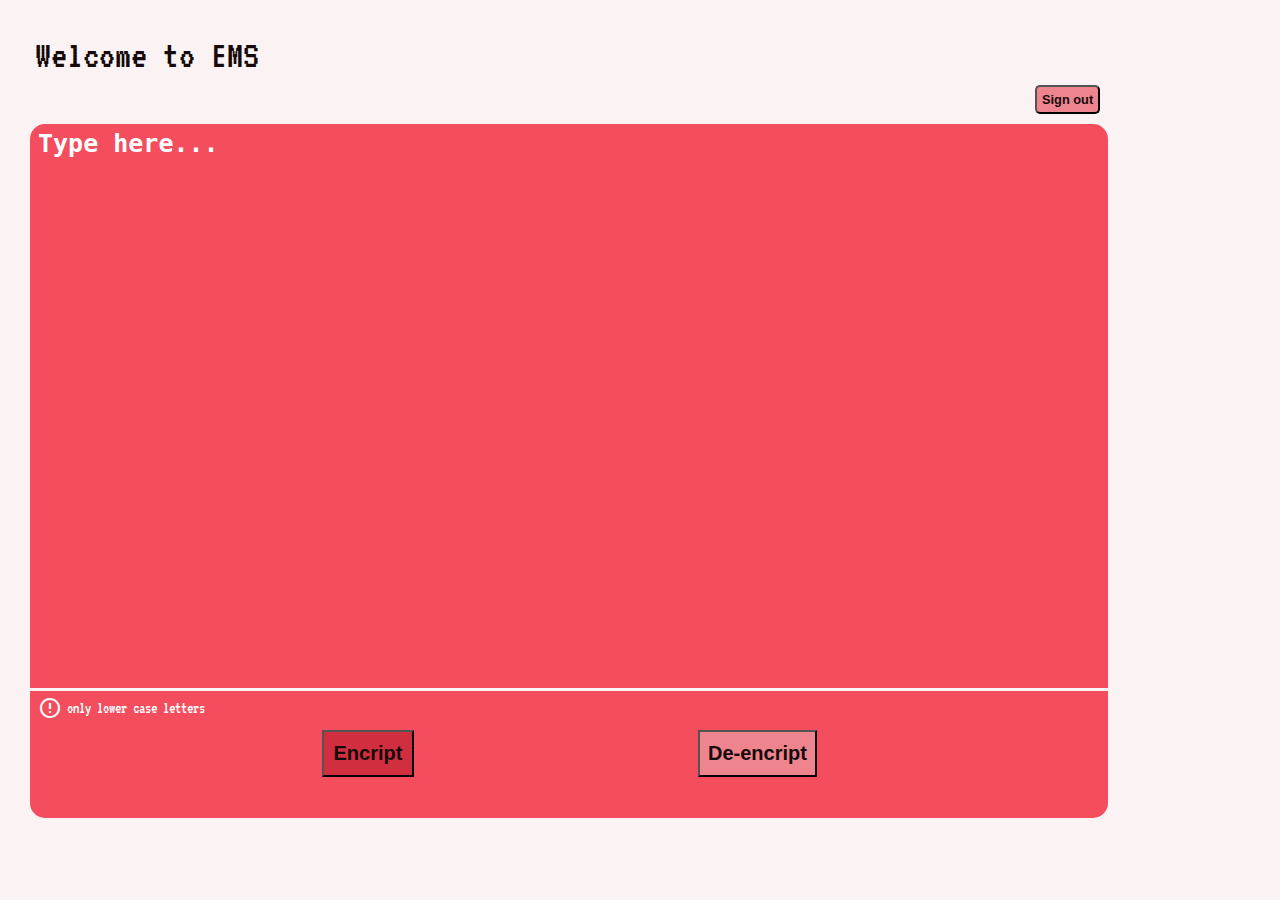
==== view/welcome.html @ 0ad34aea "minor corrections to HTML and CSS files and new Functionalities were added to Welcome.js" ====
<!DOCTYPE html>
<html lang="en">
<head>

    <title>Title</title>

    <!--metadata-->
    <meta charset="UTF-8">
    <meta name="viewport" content="width=device-width, initial-scale=1.0">
    <meta name="viewport" content="height=device-height, initial-scale=1.0">

    <!--stylesheet-->
    <link rel="stylesheet" href="../style/reset.css">
    <link rel="stylesheet" href="../style/welcomeStyle.css">

    <!--scrpti-->
    <script src="../logic/welcome.js"></script>

    <!--fonts-->
    <link rel="preconnect" href="https://fonts.googleapis.com">
    <link rel="preconnect" href="https://fonts.gstatic.com" crossorigin>
    <link href="https://fonts.googleapis.com/css2?family=VT323&display=swap" rel="stylesheet">
    <link rel="stylesheet"
          href="https://fonts.googleapis.com/css2?family=Material+Symbols+Outlined:opsz,wght,FILL,GRAD@24,400,0,0"/>

</head>
<body class="welcomeBody" id="welcomeBody">
<main class="mainContent">
    <h1 class="welcomeTitle">Welcome <span class="showUsername"></span> to EMS</h1>
    <section class="mainSection">
        <section class="textEncript">
            <div class="outButton">
                <button type="submit" class="out">Sign out</button>
            </div>
            <div class="textArea">
                <label for="userText"></label>
                <textarea id="userText" class="userText" typeof="" placeholder="Type here..."></textarea>
            </div>
        </section>
        <section class="actionButtons">
            <div class="attentionArae">
                <span class="material-symbols-outlined">error</span>
                <label class="attentionText">only lower case letters</label>
            </div>
            <div class="buttonsArea">
                <form class="formButton" id="formButton">
                    <button type="submit" class="encript" onclick="encript()">Encript</button>
                    <button type="submit" class="deEncript" onclick="deEncript()">De-encript</button>
                </form>
            </div>
        </section>
    </section>
    <section class="secondarySection" id="secondarySection">
        <div id="finalArea" class="finalArea">

        </div>
    </section>
</main>
</body>
</html>
---- style/welcomeStyle.css ----
:root {
    --text: #160a0b;
    --background: #fbf3f3;
    --primary: #d12f3f;
    --secondary: #ee848e;
    --accent: #f44d5d;
}

.vt323-regular {
    font-family: "VT323", monospace;
    font-weight: 400;
    font-style: normal;
}

.welcomeBody {
    background-color: var(--background);
    font-family: "VT323", monospace;
    display: flex;
    flex-wrap: wrap;
    align-items: center;
    align-content: center;
    /*overflow: auto;*/
    scroll-behavior: smooth;
}

.mainContent {
    margin: 10px;
    padding: 15px;
}

.welcomeTitle {
    color: var(--text);
    align-items: center;
    font-size: 40px;
    margin: 10px;
}

.outButton {
    display: flex;
    justify-content: end;
    width: 84vw;
    transition: 1s;
}
.out{
    background: var(--secondary);
    color: var(--text);
    font-size: 0.8em;
    padding: 5px;
    border-radius: 5px;
    transition: 1s;
    font-weight: bold;
}
.out:hover{
    cursor: pointer;
    background: linear-gradient(90deg, var(--primary), var(--secondary));
    transform: scale(1.2);
    color: white;
}

.textArea {
    width: 86vw;
    height: 63vh;
    margin: 10px 5px 0 5px;

}

.userText {
    width: 83vw;
    height: 61.5vh;
    resize: none;
    border: var(--primary);
    border-radius: 15px 15px 0 0;
    color: var(--text);
    font-size: 25px;
    background: var(--accent);
    padding: 5px 8px;
    font-weight: bold;
    text-align: left;
    transition: 1s;
}
::placeholder{
    color: white;
}

.userText:focus {
    color: white;
    outline: none;
    text-align: left;
    font-weight: bold;
    transform: scale(1.1);
}

.actionButtons {
    width: 83vw;
    height: 13vh;
    margin: 0 5px 10px 5px;
    border: var(--primary);
    padding: 5px 8px;
    background: var(--accent);
    border-radius: 0 0 15px 15px;
    transition: 1s;

}

.attentionArae {
    display: flex;
    align-content: center;
    color: white;
    align-items: center;
}

.attentionText {
    margin: 0 0 0 5px;
}
.formButton{
    display: flex;
    justify-content: space-evenly;
    margin: 10px auto;
}
.encript{
    color: var(--text);
    font-weight: bold;
    background: var(--primary);
    font-size: 20px;
    padding: 10px;
    transition: 1s;
}
.deEncript{
    color: var(--text);
    font-weight: bold;
    background: var(--secondary);
    font-size: 20px;
    padding: 8px;
    transition: 1s;
}
.deEncript:hover,
:focus,
.encript:hover,
:focus{
    transform: scale(1.2);
    color: white;
    font-weight: bold;
}

/* Area of final text */

.secondarySection{
    margin: 10px auto;
    display: flex;
    flex-wrap: wrap;
    background-color: var(--accent);
    opacity: 0;
    border-radius: 5px;
    transition: 1s;
}
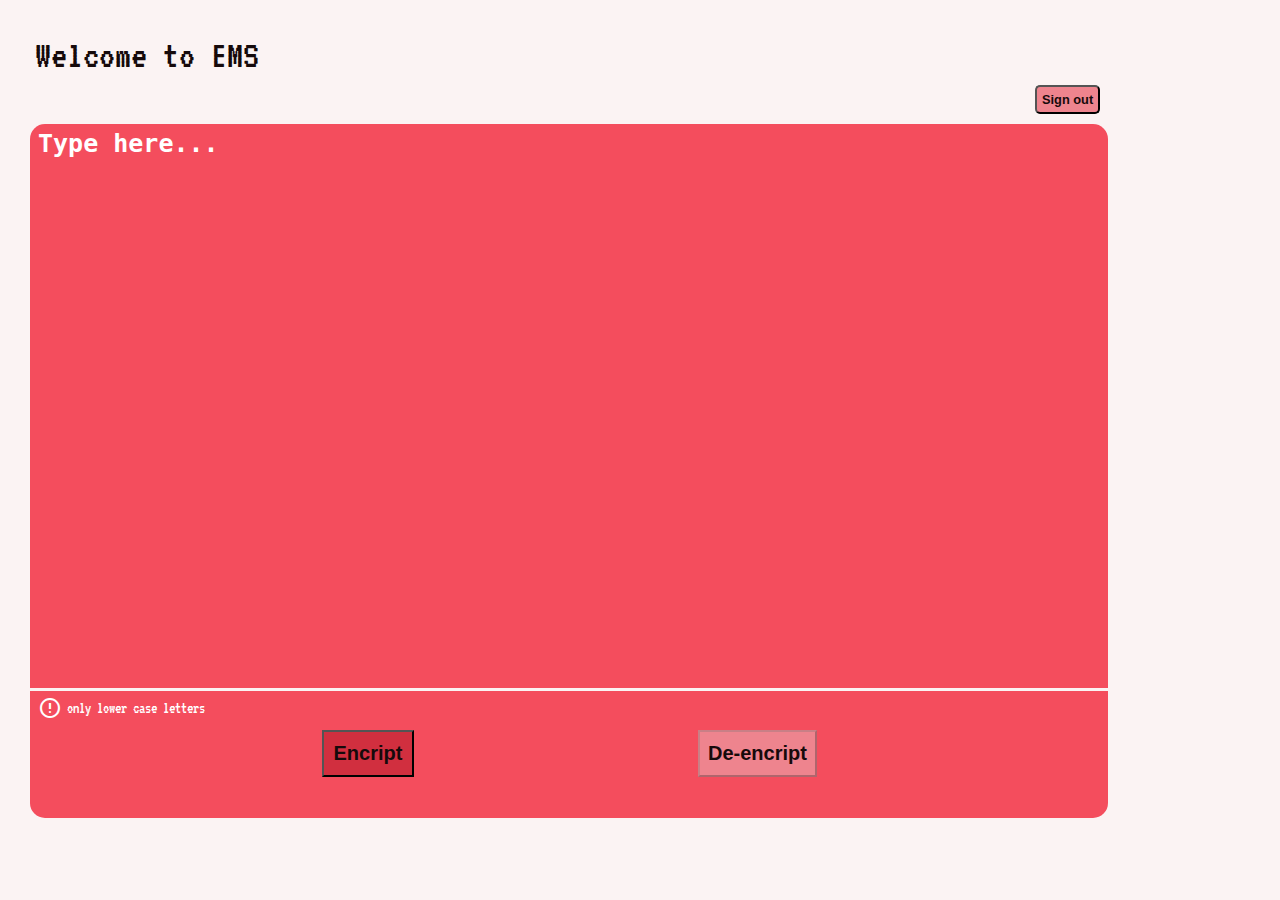
==== commit d1ad90dd: "mynor corrections on some tags" ====
--- a/view/welcome.html
+++ b/view/welcome.html
@@ -28,13 +28,14 @@
 <main class="mainContent">
     <h1 class="welcomeTitle">Welcome <span class="showUsername"></span> to EMS</h1>
     <section class="mainSection">
-        <section class="textEncript">
+        <section class="textToEncript">
             <div class="outButton">
                 <button type="submit" class="out">Sign out</button>
             </div>
             <div class="textArea">
                 <label for="userText"></label>
-                <textarea id="userText" class="userText" typeof="" placeholder="Type here..."></textarea>
+                <textarea id="userText" class="userText" typeof="" placeholder="Type here..."
+                          onfocusout="textValidation()"></textarea>
             </div>
         </section>
         <section class="actionButtons">
@@ -44,16 +45,15 @@
             </div>
             <div class="buttonsArea">
                 <form class="formButton" id="formButton">
-                    <button type="submit" class="encript" onclick="encript()">Encript</button>
-                    <button type="submit" class="deEncript" onclick="deEncript()">De-encript</button>
+                    <button type="submit" class="encript" id="encript" onclick="encription()">Encript</button>
+                    <button type="submit" class="deEncript" id="deEncript" disabled onclick="deEncription()">De-encript
+                    </button>
                 </form>
             </div>
         </section>
     </section>
     <section class="secondarySection" id="secondarySection">
-        <div id="finalArea" class="finalArea">
 
-        </div>
     </section>
 </main>
 </body>
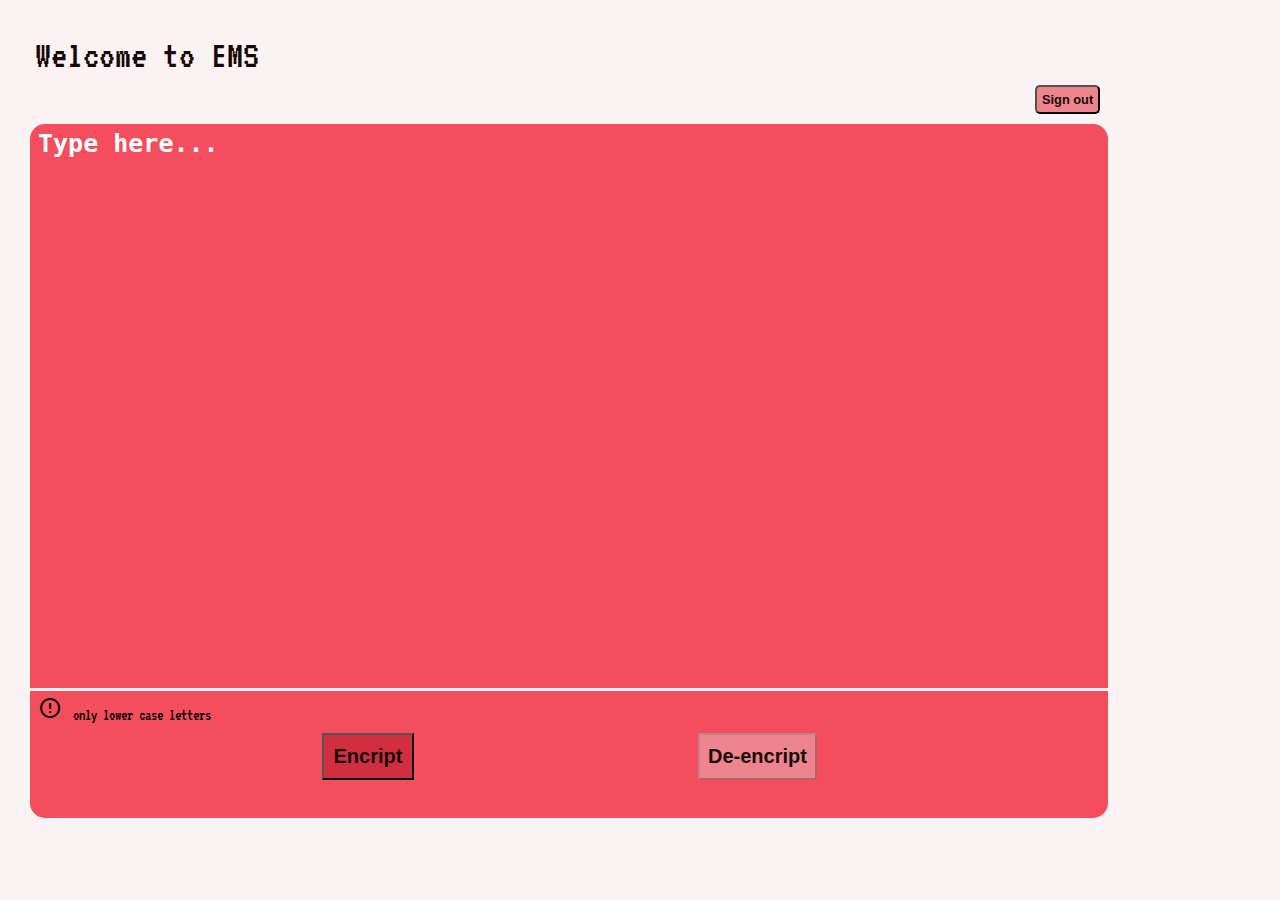
==== commit 01d6bd7f: "typo corrections" ====
--- a/view/welcome.html
+++ b/view/welcome.html
@@ -39,7 +39,7 @@
             </div>
         </section>
         <section class="actionButtons">
-            <div class="attentionArae">
+            <div class="attentionArea">
                 <span class="material-symbols-outlined">error</span>
                 <label class="attentionText">only lower case letters</label>
             </div>
--- a/style/welcomeStyle.css
+++ b/style/welcomeStyle.css
@@ -17,9 +17,7 @@
     font-family: "VT323", monospace;
     display: flex;
     flex-wrap: wrap;
-    align-items: center;
     align-content: center;
-    /*overflow: auto;*/
     scroll-behavior: smooth;
 }
 
@@ -41,7 +39,8 @@
     width: 84vw;
     transition: 1s;
 }
-.out{
+
+.out {
     background: var(--secondary);
     color: var(--text);
     font-size: 0.8em;
@@ -50,7 +49,8 @@
     transition: 1s;
     font-weight: bold;
 }
-.out:hover{
+
+.out:hover {
     cursor: pointer;
     background: linear-gradient(90deg, var(--primary), var(--secondary));
     transform: scale(1.2);
@@ -78,7 +78,8 @@
     text-align: left;
     transition: 1s;
 }
-::placeholder{
+
+::placeholder {
     color: white;
 }
 
@@ -87,7 +88,7 @@
     outline: none;
     text-align: left;
     font-weight: bold;
-    transform: scale(1.1);
+    transform: scale(1.04);
 }
 
 .actionButtons {
@@ -112,12 +113,14 @@
 .attentionText {
     margin: 0 0 0 5px;
 }
-.formButton{
+
+.formButton {
     display: flex;
     justify-content: space-evenly;
     margin: 10px auto;
 }
-.encript{
+
+.encript {
     color: var(--text);
     font-weight: bold;
     background: var(--primary);
@@ -125,7 +128,8 @@
     padding: 10px;
     transition: 1s;
 }
-.deEncript{
+
+.deEncript {
     color: var(--text);
     font-weight: bold;
     background: var(--secondary);
@@ -133,10 +137,9 @@
     padding: 8px;
     transition: 1s;
 }
-.deEncript:hover,
-:focus,
+
 .encript:hover,
-:focus{
+:focus {
     transform: scale(1.2);
     color: white;
     font-weight: bold;
@@ -144,12 +147,10 @@
 
 /* Area of final text */
 
-.secondarySection{
+.secondarySection {
     margin: 10px auto;
     display: flex;
     flex-wrap: wrap;
-    background-color: var(--accent);
-    opacity: 0;
     border-radius: 5px;
     transition: 1s;
 }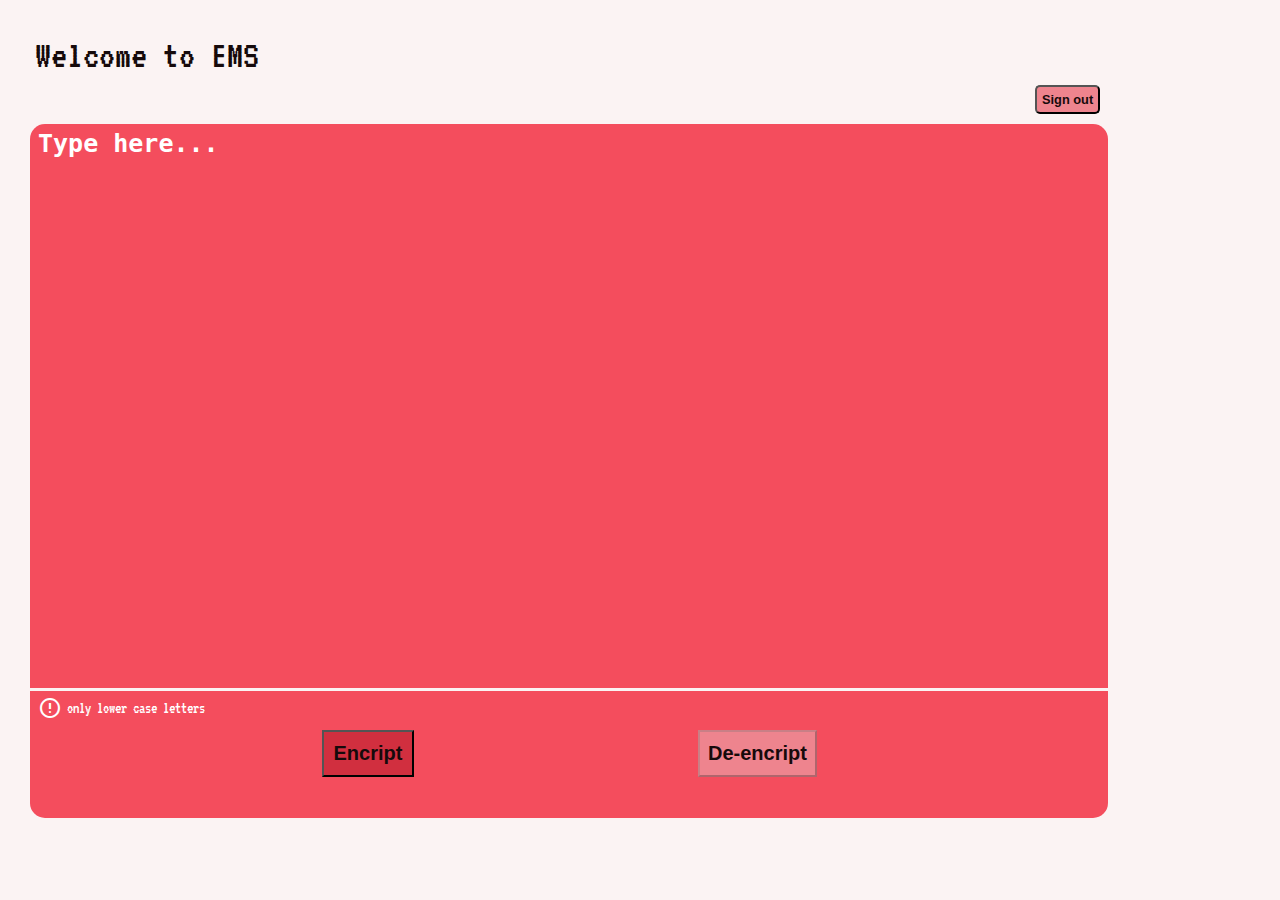
==== commit f23810a8: "change type of button" ====
--- a/view/welcome.html
+++ b/view/welcome.html
@@ -45,8 +45,8 @@
             </div>
             <div class="buttonsArea">
                 <form class="formButton" id="formButton">
-                    <button type="submit" class="encript" id="encript" onclick="encription()">Encript</button>
-                    <button type="submit" class="deEncript" id="deEncript" disabled onclick="deEncription()">De-encript
+                    <button type="button" class="encript" id="encript">Encript</button>
+                    <button type="button" class="deEncript" id="deEncript" disabled>De-encript
                     </button>
                 </form>
             </div>
--- a/style/welcomeStyle.css
+++ b/style/welcomeStyle.css
@@ -103,7 +103,7 @@
 
 }
 
-.attentionArae {
+.attentionArea {
     display: flex;
     align-content: center;
     color: white;
@@ -138,13 +138,6 @@
     transition: 1s;
 }
 
-.encript:hover,
-:focus {
-    transform: scale(1.2);
-    color: white;
-    font-weight: bold;
-}
-
 /* Area of final text */
 
 .secondarySection {
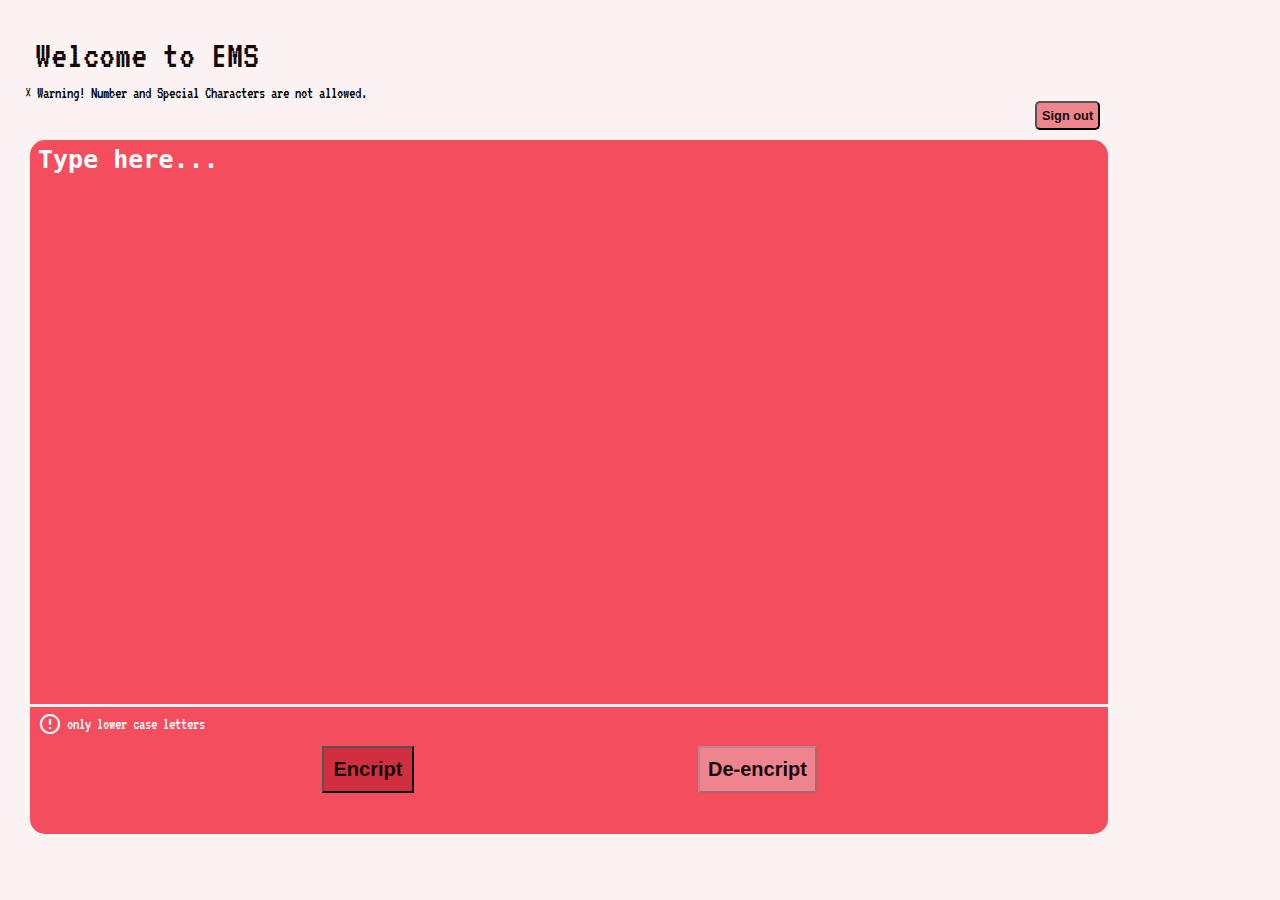
==== commit 47f5c535: "Alert added" ====
--- a/view/welcome.html
+++ b/view/welcome.html
@@ -27,6 +27,10 @@
 <body class="welcomeBody" id="welcomeBody">
 <main class="mainContent">
     <h1 class="welcomeTitle">Welcome <span class="showUsername"></span> to EMS</h1>
+    <div class="alert warning" id="alert">
+        <span class="closebtn" id="closebtn" onclick="closeAlert(this)">&times;</span>
+        <strong>Warning!</strong> Number and Special Characters are not allowed.
+    </div>
     <section class="mainSection">
         <section class="textToEncript">
             <div class="outButton">
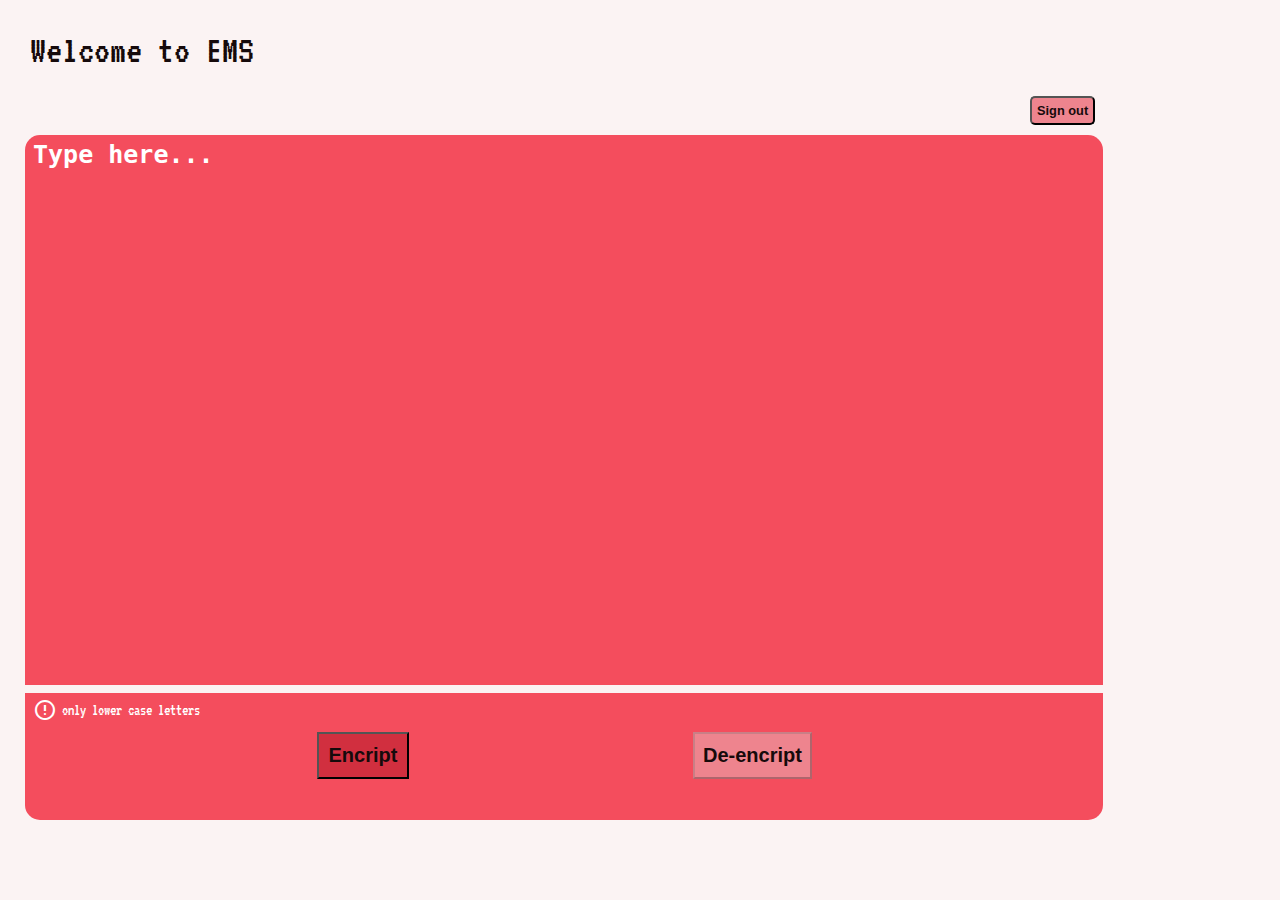
==== commit d2cba3bf: "ID added to the logout Button" ====
--- a/view/welcome.html
+++ b/view/welcome.html
@@ -34,7 +34,7 @@
     <section class="mainSection">
         <section class="textToEncript">
             <div class="outButton">
-                <button type="submit" class="out">Sign out</button>
+                <button type="button" class="out" id="out">Sign out</button>
             </div>
             <div class="textArea">
                 <label for="userText"></label>
--- a/style/welcomeStyle.css
+++ b/style/welcomeStyle.css
@@ -21,9 +21,35 @@
     scroll-behavior: smooth;
 }
 
+.alert {
+    background-color: #f44336;
+    color: white;
+    opacity: 0;
+    transition: opacity 0.5s;
+}
+
+.alert.warning {
+    background-color: #ff9800;
+}
+
+.closebtn {
+    margin-left: 1.2vw;
+    color: white;
+    font-weight: bold;
+    float: right;
+    font-size: 25px;
+    line-height: 20px;
+    cursor: pointer;
+    transition: 0.3s;
+}
+
+.closebtn:hover {
+    color: black;
+}
+
 .mainContent {
     margin: 10px;
-    padding: 15px;
+    padding: 10px;
 }
 
 .welcomeTitle {
@@ -59,14 +85,14 @@
 
 .textArea {
     width: 86vw;
-    height: 63vh;
+    height: 62vh;
     margin: 10px 5px 0 5px;
 
 }
 
 .userText {
     width: 83vw;
-    height: 61.5vh;
+    height: 60vh;
     resize: none;
     border: var(--primary);
     border-radius: 15px 15px 0 0;
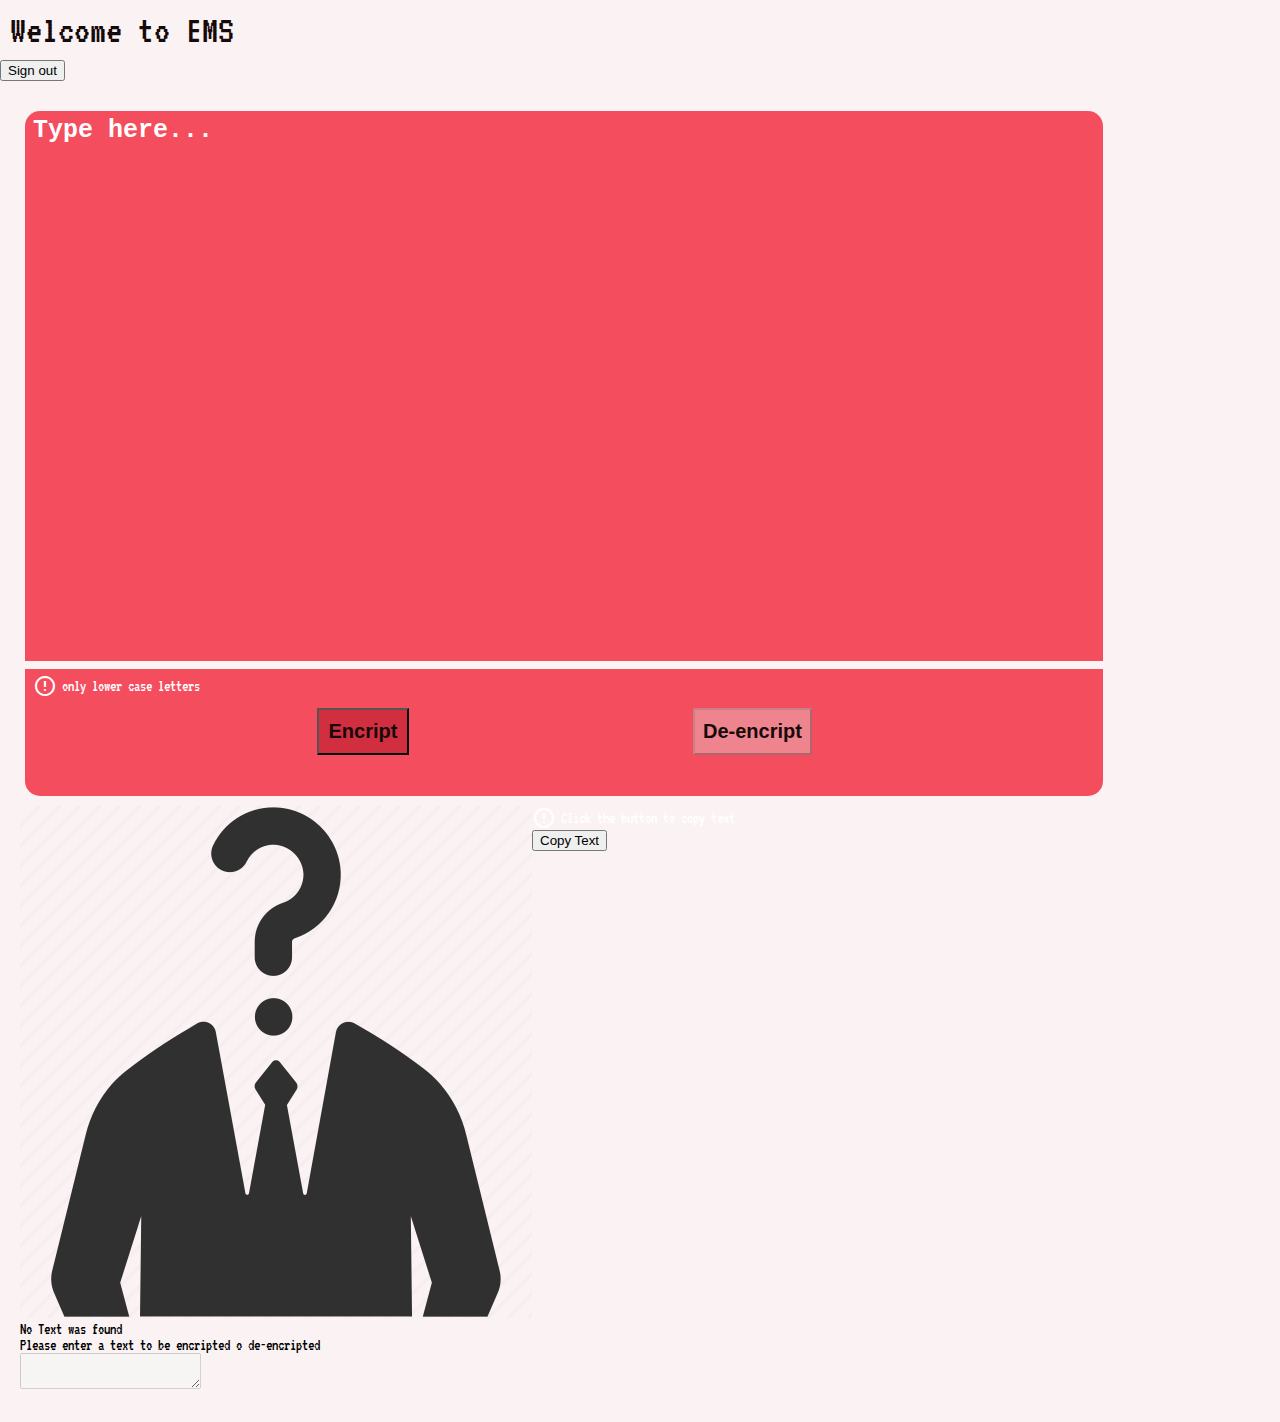
==== commit ad478329: "final corrections on the structure and desing already finished" ====
--- a/view/welcome.html
+++ b/view/welcome.html
@@ -2,7 +2,7 @@
 <html lang="en">
 <head>
 
-    <title>Title</title>
+    <title>Encription Message System - EMS</title>
 
     <!--metadata-->
     <meta charset="UTF-8">
@@ -25,39 +25,71 @@
 
 </head>
 <body class="welcomeBody" id="welcomeBody">
-<main class="mainContent">
+<!--Welcome, Alert & Signout Button-->
+<section id="topSection" class="topSection">
+    <!--Welcome Title-->
     <h1 class="welcomeTitle">Welcome <span class="showUsername"></span> to EMS</h1>
+    <!--Signout Button-->
+    <button type="button" class="signout" id="signout">Sign out</button>
+</section>
+<!--Alert-->
+<section class="alertButton">
     <div class="alert warning" id="alert">
-        <span class="closebtn" id="closebtn" onclick="closeAlert(this)">&times;</span>
+        <span class="closebtnAlert" id="closebtnAlert" onclick="closeAlert(this)">&times;</span>
         <strong>Warning!</strong> Number and Special Characters are not allowed.
     </div>
+</section>
+<!--Encription and text converted Area-->
+<main class="mainContent">
     <section class="mainSection">
+        <!--Text Area-->
         <section class="textToEncript">
-            <div class="outButton">
-                <button type="button" class="out" id="out">Sign out</button>
-            </div>
-            <div class="textArea">
+            <section class="textArea">
                 <label for="userText"></label>
-                <textarea id="userText" class="userText" typeof="" placeholder="Type here..."
+                <textarea id="userText" class="userText" typeof="" placeholder="Type here..." onfocus="moveScreenUp()"
                           onfocusout="textValidation()"></textarea>
-            </div>
+            </section>
         </section>
+        <!--Buttons and Attention Area-->
         <section class="actionButtons">
             <div class="attentionArea">
                 <span class="material-symbols-outlined">error</span>
                 <label class="attentionText">only lower case letters</label>
             </div>
-            <div class="buttonsArea">
+            <section class="buttonsArea">
                 <form class="formButton" id="formButton">
                     <button type="button" class="encript" id="encript">Encript</button>
                     <button type="button" class="deEncript" id="deEncript" disabled>De-encript
                     </button>
                 </form>
-            </div>
+            </section>
         </section>
     </section>
+    <!--Secondary Section-->
     <section class="secondarySection" id="secondarySection">
-
+        <!--Converted Text Area-->
+        <section id="convertedAreaSection" class="convertedAreaSection">
+            <!--Image-->
+            <section id="imgContainer" class="imgContainer">
+                <div>
+                    <img src="../img/front-Img.webp" alt="" id="noTextImg" class="noTextImg">
+                    <p id="imgMainTitle" class="imgMainTitle">No Text was found</p>
+                    <p id="imgSubTitle" class="imgSubTitle">Please enter a text to be encripted o de-encripted</p>
+                </div>
+            </section>
+            <label for="convertedText"></label>
+            <textarea id="convertedText" class="convertedText" disabled></textarea>
+        </section>
+        <!--Copy Button Area-->
+        <section id="copyButtonSection" class="copyButtonSection">
+            <div class="attentionArea">
+                <span class="material-symbols-outlined">error</span>
+                <label class="attentionText">Click the button to copy text</label>
+            </div>
+            <form id="copyForm" class="copyForm">
+                <button type="button" id="copyButton" class="copyButton"> Copy Text</button>
+            </form>
+        </section>
     </section>
 </main>
 </body>
